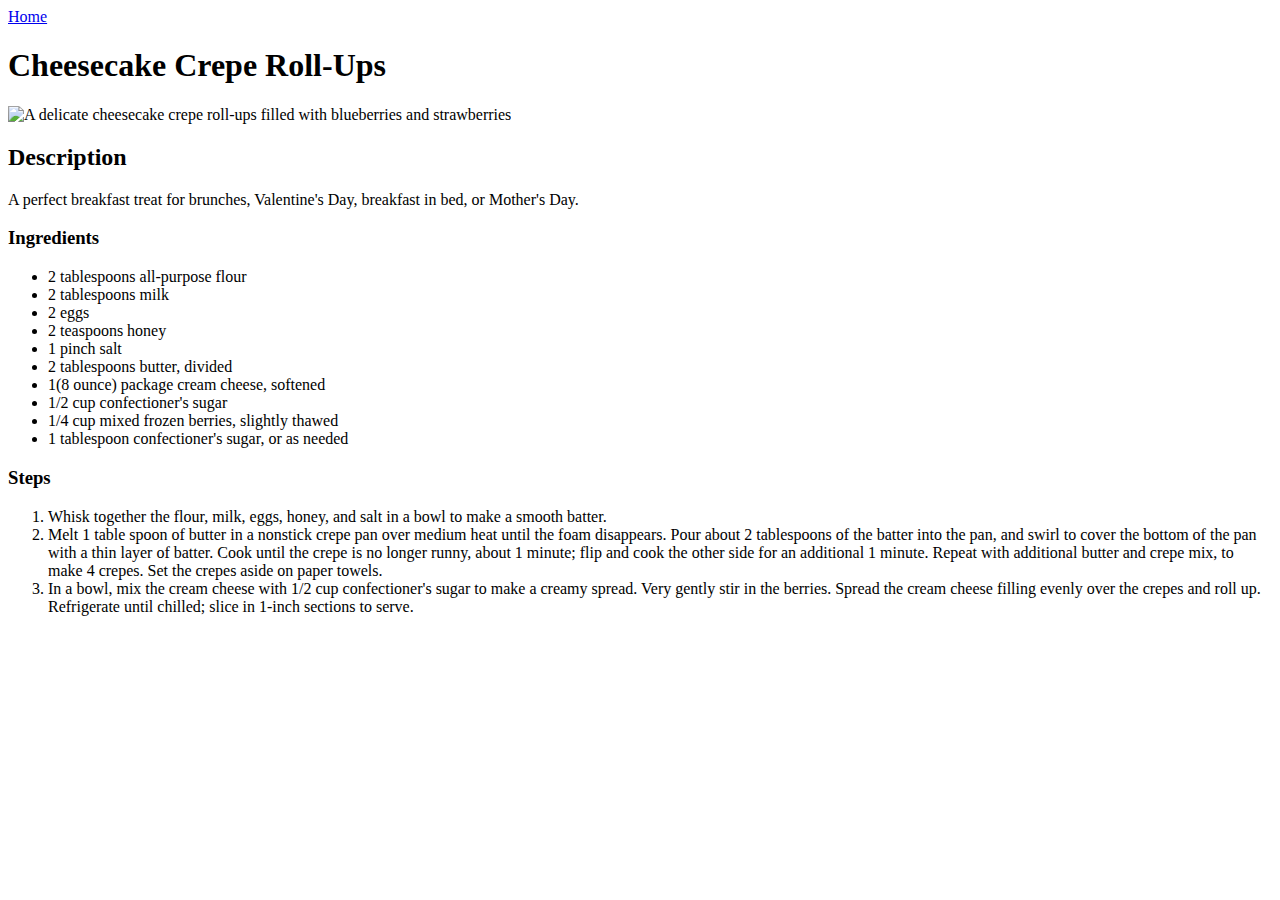
==== recipes/cheesecake-crepe.html @ 92350279 "Modify index.html and add 2 new recipes" ====
<!DOCTYPE html>
<html lang="en">
    <head>
        <meta charset="utf-8">
        <title>Cheesecake Crepe Roll-Ups</title>
    </head>

    <body>
        <a href="../index.html">Home</a>
        <h1>Cheesecake Crepe Roll-Ups</h1>
        <img src="https://www.allrecipes.com/thmb/IjZiCB6sfF52E_ciWCVwIL9S1k4=/0x512/filters:no_upscale():max_bytes(150000):strip_icc():format(webp)/828338_Cheesecake-Crepe-Roll-Ups-4x3-90b05a97ef1440c3affd1d1936a97676.jpg" alt="A delicate cheesecake crepe roll-ups filled with blueberries and strawberries" height="480" width="640">

        <h2>Description</h2>
        <p>A perfect breakfast treat for brunches, Valentine's Day, breakfast in bed, or Mother's Day.</p>

        <h3>Ingredients</h3>
        <ul>
            <li>2 tablespoons all-purpose flour</li>
            <li>2 tablespoons milk</li>
            <li>2 eggs</li>
            <li>2 teaspoons honey</li>
            <li>1 pinch salt</li>
            <li>2 tablespoons butter, divided</li>
            <li>1(8 ounce) package cream cheese, softened</li>
            <li>1/2 cup confectioner's sugar</li>
            <li>1/4 cup mixed frozen berries, slightly thawed</li>
            <li>1 tablespoon confectioner's sugar, or as needed</li>
        </ul>

        <h3>Steps</h3>
        <ol>
            <li>Whisk together the flour, milk, eggs, honey, and salt in a bowl to make a smooth batter.</li>
            <li>Melt 1 table spoon of butter in a nonstick crepe pan over medium heat until the foam disappears. Pour about 2 tablespoons of the batter into the pan, and swirl to cover the bottom of the pan with a thin layer of batter. Cook until the crepe is no longer runny, about 1 minute; flip and cook the other side for an additional 1 minute. Repeat with additional butter and crepe mix, to make 4 crepes. Set the crepes aside on paper towels.</li>
            <li>In a bowl, mix the cream cheese with 1/2 cup confectioner's sugar to make a creamy spread. Very gently stir in the berries. Spread the cream cheese filling evenly over the crepes and roll up. Refrigerate until chilled; slice in 1-inch sections to serve.</li>
        </ol>
    </body>
</html>
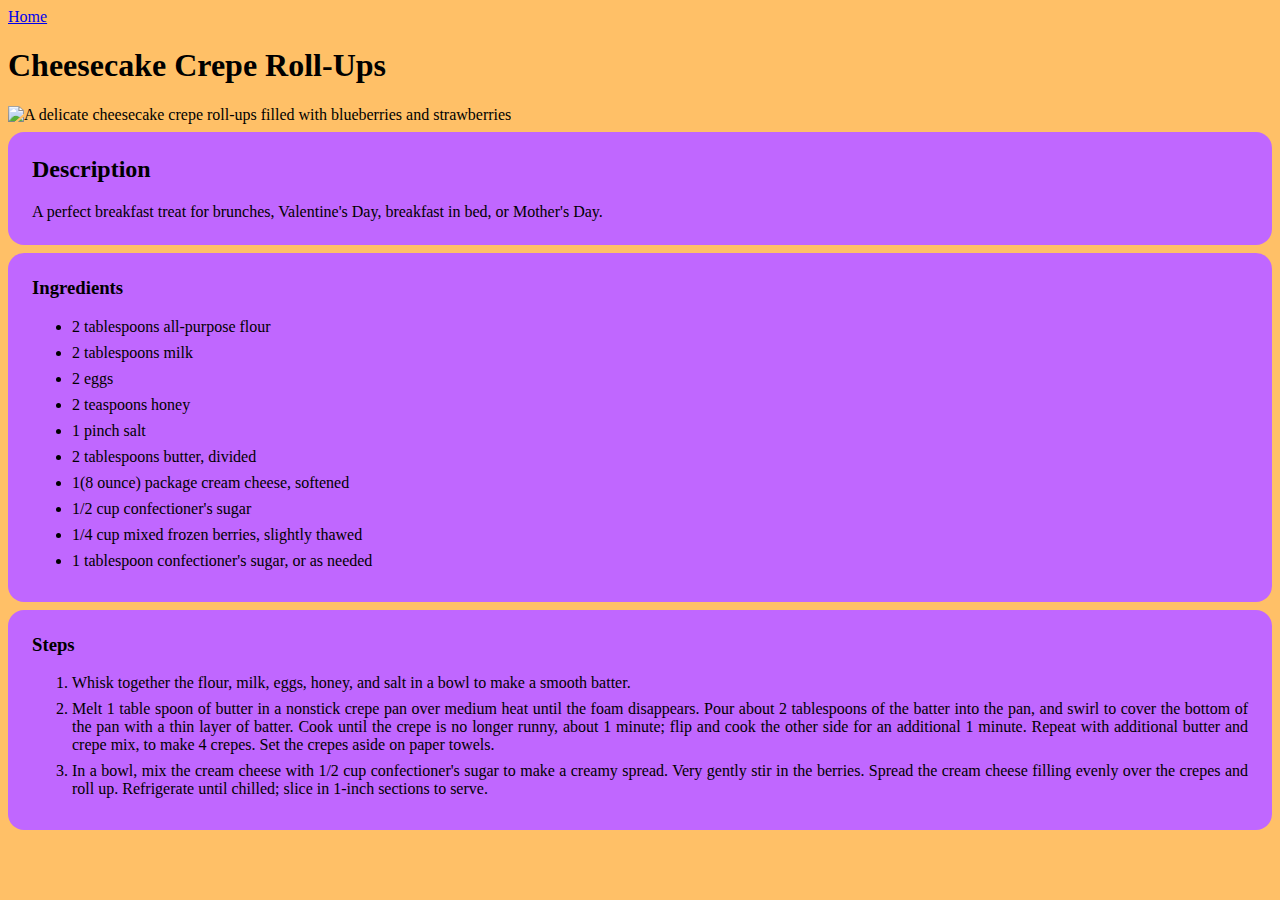
==== commit e25cb4b6: "Add div containers and style to each recipe HTML" ====
--- a/recipes/cheesecake-crepe.html
+++ b/recipes/cheesecake-crepe.html
@@ -3,6 +3,7 @@
     <head>
         <meta charset="utf-8">
         <title>Cheesecake Crepe Roll-Ups</title>
+        <link rel="stylesheet" href="../styles.css">
     </head>
 
     <body>
@@ -10,28 +11,34 @@
         <h1>Cheesecake Crepe Roll-Ups</h1>
         <img src="https://www.allrecipes.com/thmb/IjZiCB6sfF52E_ciWCVwIL9S1k4=/0x512/filters:no_upscale():max_bytes(150000):strip_icc():format(webp)/828338_Cheesecake-Crepe-Roll-Ups-4x3-90b05a97ef1440c3affd1d1936a97676.jpg" alt="A delicate cheesecake crepe roll-ups filled with blueberries and strawberries" height="480" width="640">
 
-        <h2>Description</h2>
-        <p>A perfect breakfast treat for brunches, Valentine's Day, breakfast in bed, or Mother's Day.</p>
-
-        <h3>Ingredients</h3>
-        <ul>
-            <li>2 tablespoons all-purpose flour</li>
-            <li>2 tablespoons milk</li>
-            <li>2 eggs</li>
-            <li>2 teaspoons honey</li>
-            <li>1 pinch salt</li>
-            <li>2 tablespoons butter, divided</li>
-            <li>1(8 ounce) package cream cheese, softened</li>
-            <li>1/2 cup confectioner's sugar</li>
-            <li>1/4 cup mixed frozen berries, slightly thawed</li>
-            <li>1 tablespoon confectioner's sugar, or as needed</li>
-        </ul>
-
-        <h3>Steps</h3>
-        <ol>
-            <li>Whisk together the flour, milk, eggs, honey, and salt in a bowl to make a smooth batter.</li>
-            <li>Melt 1 table spoon of butter in a nonstick crepe pan over medium heat until the foam disappears. Pour about 2 tablespoons of the batter into the pan, and swirl to cover the bottom of the pan with a thin layer of batter. Cook until the crepe is no longer runny, about 1 minute; flip and cook the other side for an additional 1 minute. Repeat with additional butter and crepe mix, to make 4 crepes. Set the crepes aside on paper towels.</li>
-            <li>In a bowl, mix the cream cheese with 1/2 cup confectioner's sugar to make a creamy spread. Very gently stir in the berries. Spread the cream cheese filling evenly over the crepes and roll up. Refrigerate until chilled; slice in 1-inch sections to serve.</li>
-        </ol>
+        <div id="container">
+            <h2>Description</h2>
+            <p>A perfect breakfast treat for brunches, Valentine's Day, breakfast in bed, or Mother's Day.</p>
+        </div>
+        
+        <div id="container">
+            <h3>Ingredients</h3>
+            <ul>
+                <li>2 tablespoons all-purpose flour</li>
+                <li>2 tablespoons milk</li>
+                <li>2 eggs</li>
+                <li>2 teaspoons honey</li>
+                <li>1 pinch salt</li>
+                <li>2 tablespoons butter, divided</li>
+                <li>1(8 ounce) package cream cheese, softened</li>
+                <li>1/2 cup confectioner's sugar</li>
+                <li>1/4 cup mixed frozen berries, slightly thawed</li>
+                <li>1 tablespoon confectioner's sugar, or as needed</li>
+            </ul>
+        </div>
+        
+        <div id="container">
+            <h3>Steps</h3>
+            <ol>
+                <li>Whisk together the flour, milk, eggs, honey, and salt in a bowl to make a smooth batter.</li>
+                <li>Melt 1 table spoon of butter in a nonstick crepe pan over medium heat until the foam disappears. Pour about 2 tablespoons of the batter into the pan, and swirl to cover the bottom of the pan with a thin layer of batter. Cook until the crepe is no longer runny, about 1 minute; flip and cook the other side for an additional 1 minute. Repeat with additional butter and crepe mix, to make 4 crepes. Set the crepes aside on paper towels.</li>
+                <li>In a bowl, mix the cream cheese with 1/2 cup confectioner's sugar to make a creamy spread. Very gently stir in the berries. Spread the cream cheese filling evenly over the crepes and roll up. Refrigerate until chilled; slice in 1-inch sections to serve.</li>
+            </ol>
+        </div>
     </body>
 </html>--- a/styles.css
+++ b/styles.css
@@ -0,0 +1,26 @@
+body {
+    background-color: #FFC067;
+}
+
+h2, h3 {
+    margin-top: 0px;
+}
+
+p, ul, ol {
+    margin-bottom: 0px;
+}
+
+li{
+    margin-bottom: 8px;
+}
+
+p, li {
+    text-align: justify;
+}
+
+#container {
+    background-color: #c067ff;
+    padding: 24px;
+    margin-top: 8px;
+    border-radius: 16px;
+}
